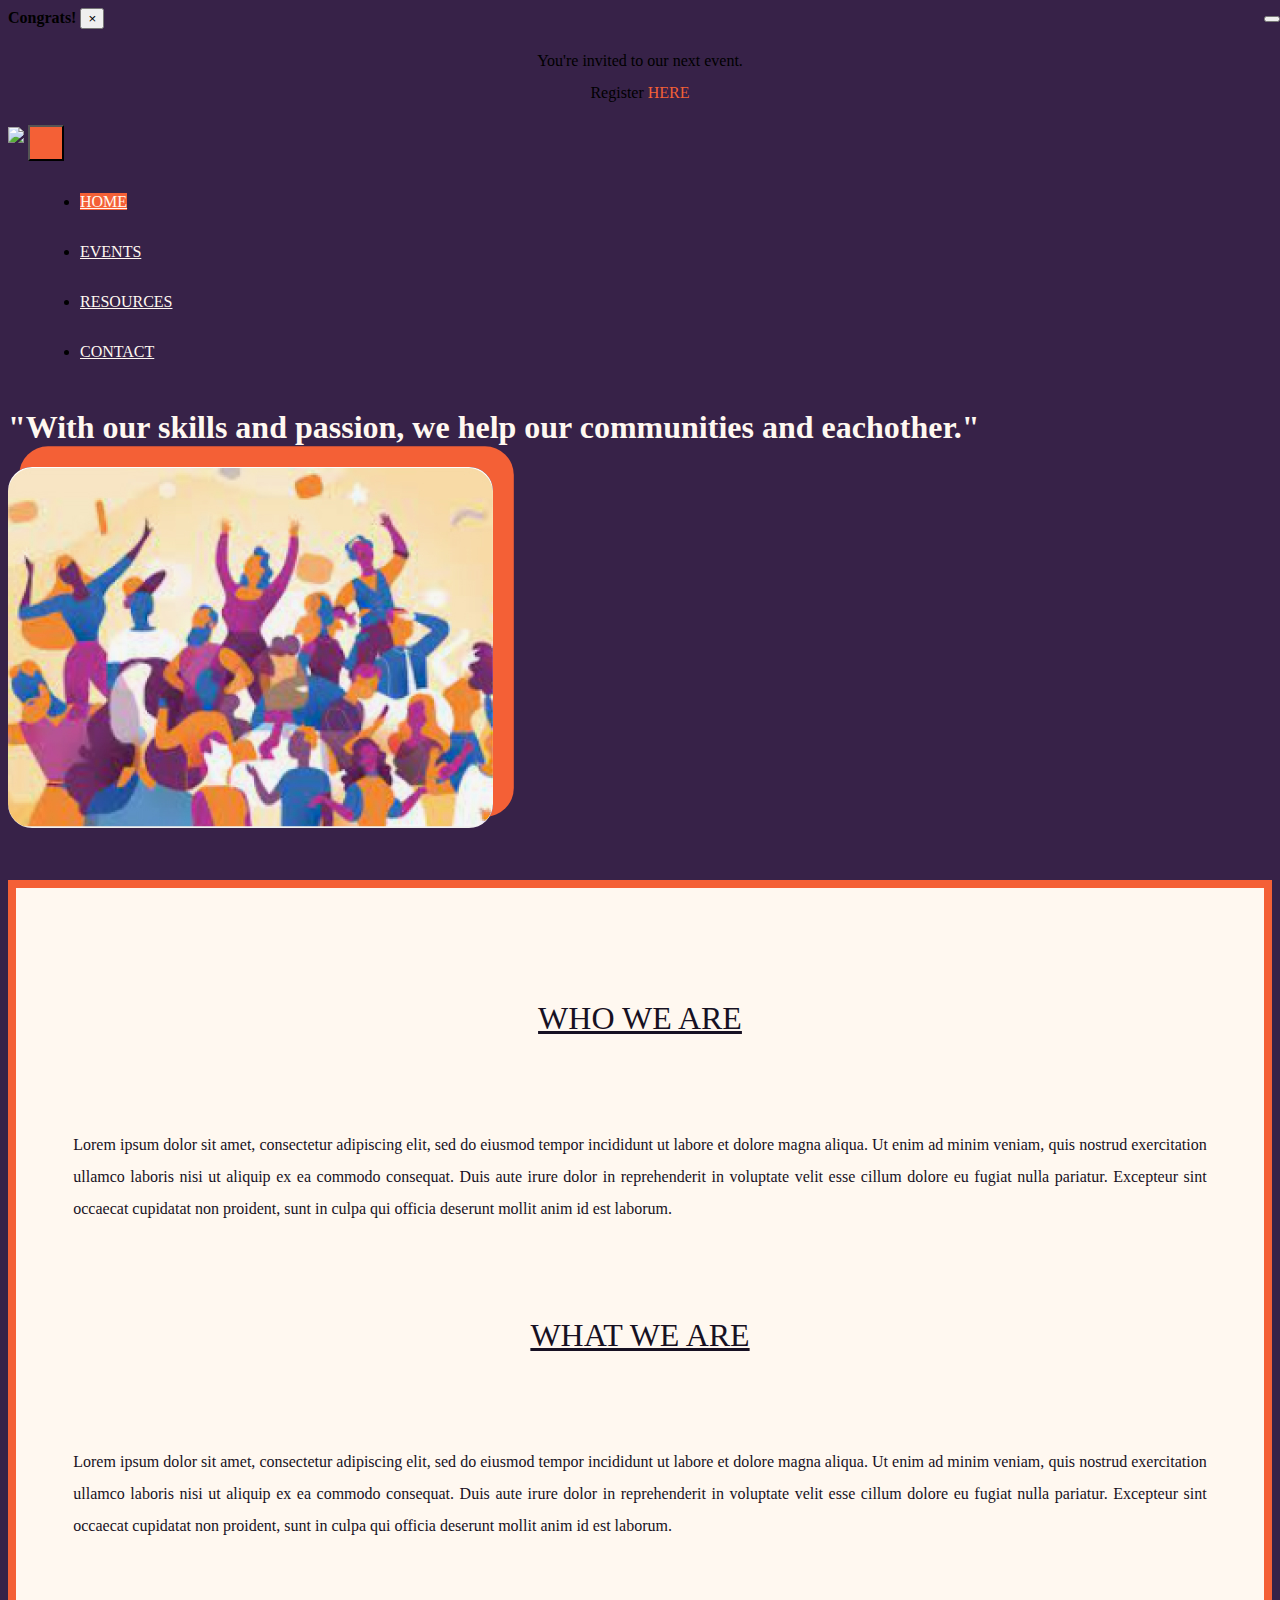
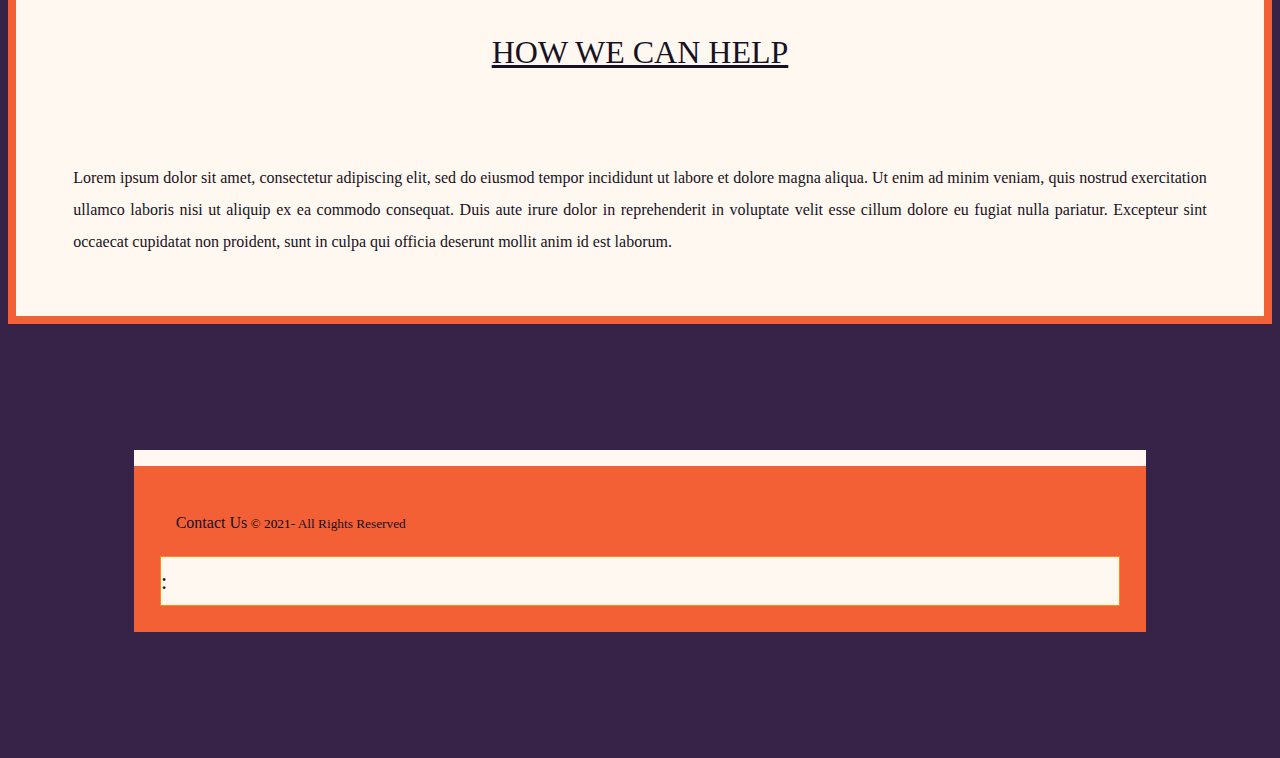
==== index.html @ d6dbbbba "adds random winner popup" ====
<!DOCTYPE html>
<html>
<html lang="en">

<head>
    <!-- Required meta tags -->
    <meta charset="utf-8">
    <meta name="viewport" content="width=device-width, initial-scale=1">

    <!-- Bootstrap CSS -->
    <link rel="stylesheet" href="css/index.css">
    <link rel="stylesheet" href="css/nav.css">
    <link href="https://cdn.jsdelivr.net/npm/bootstrap@5.0.1/dist/css/bootstrap.min.css" rel="stylesheet"
        integrity="sha384-+0n0xVW2eSR5OomGNYDnhzAbDsOXxcvSN1TPprVMTNDbiYZCxYbOOl7+AMvyTG2x" crossorigin="anonymous">

    <title>Resources</title>

    <!-- Overwrite Bootstrap in this Style section. Make sure to use the same level of specificity as the Bootstrap you are trying to overide-->
    <style>

:root{
    --main-bg-color: #372248;
    --main-light-color: #FFF8F0;
    --main-accent-color: #F46036;
    --secondary-accent-color: #FF8811;
    --main-dark-color: #171123;
    --special-font: "Avory I Latin" Helvetica Arial;
    --main-font: "Myriad Pro" Helvetica Arial;
    --heading-font: "Fieldwork Hum bold" Helvetica Arial; 
    }

    .darkmode {
    --main-bg-color: #FFF8F0;
    --main-light-color: #372248;;
    --main-accent-color: #FF8811;
    --secondary-accent-color: #F46036;
    --main-dark-color: #FFF8F0;
    --special-font: "Avory I Latin" Helvetica Arial;
    --main-font: "Myriad Pro" Helvetica Arial;
    --heading-font: "Fieldwork Hum bold" Helvetica Arial; 
  }



        body {
            background-color: var(--main-bg-color);
        }

        footer p {
            margin: 1em;
        }

       
        li.nav-item{
            margin: 2rem;
        }

        .nav-link {
            color: var(--main-light-color);
        }

        .nav-pills .nav-link.active,
        .nav-pills .show>.nav-link {
            background-color: var(--main-accent-color);
        }

        .nav-pills .nav-link.active:hover {
            background-color: var(--secondary-accent-color);
            
        }

        .nav-link:focus,
        .nav-link:hover {
            color: var(--secondary-accent-color);
        }

        button.navbar-toggler:hover{
            background-color: var(--secondary-accent-color);
        }

        button.navbar-toggler{
            background-color: var(--main-accent-color);
            margin-right: 5rem;
            padding: 1rem;
        }

    </style>
</head>

<body>

    <div class="toast" role="alert" aria-live="assertive" aria-atomic="true" id="toast-win">
        <header class="toast-header justify-content-between">
            <strong class="mr-2">Congrats! </strong>
            <button id="toast-win-close" type="button" class="close ml-auto mb-2" data-dismiss="toast" aria-label="close">
                <span aria-hidden="true">&times;</span>
            </button>
        </header>
        <div class="toast-body">
          
          <p> You're invited to our next event.</p><p> Register <a href="social.html" aria-label="link to social page">HERE</a></p>
        </div>

      </div>
      
    <header class="sticky-top">
        <div class="container">
        <nav class="navbar nav-pills navbar-expand-md navbar-expand-lg">
            <div class="container-fluid align-items-center">
                    <a class="navbar-brand" href="#"><img class="img-fluid" src="imgs/logo.png"></a>
                    <button class="navbar-toggler" type="button" data-bs-toggle="collapse" data-bs-target="#navbarTogglerDemo02" aria-controls="navbarTogglerDemo02" aria-expanded="false" aria-label="Toggle navigation">
                        <span class="navbar-toggler-icon"><i class="fas fa-bars"></i></span>
                    </button>
                <div class="collapse navbar-collapse" id="navbarTogglerDemo02">
                <ul class="navbar-nav me-auto mb-2 mb-lg-0 align-items-center">
                    <li class="nav-item">
                        <a class="nav-link active" aria-current="page" href="#">HOME</a>
                    </li>
                    <li class="nav-item">
                        <a class="nav-link" href="events.html">EVENTS</a>
                    </li>
                    <li class="nav-item">
                        <a class="nav-link" href="resources.html">RESOURCES</a>
                    </li>
                    <li class="nav-item">
                        <a class="nav-link" href="contact.html">CONTACT</a>
                    </li>
                </ul>
                </div>
            </div>
            <button id="dark-mode-toggle" type="button" class="btn dark-mode-toggle col-1" aria-label="toggle dark mode">
                <i class="fas fa-adjust"></i>
              </button>
        </nav>
    </div>
    </header>

    <div class="container">
     <aside class = "container"> 
        <section class="row">
    
            <div class="row justify-content-between align-items-center">
                <div class ="col ">
                    <h1> "With our skills and passion, we help our communities and eachother."</h1>
                </div>    
                <div class="col-4">
                    <img class="img-fluid home-img" src="imgs/HomeCelebration.jpg" alt="Gathering" name="Gathering">
                </div>
            </div>
        </section>
    
    </aside>
        
        <main class = "container">

            
           <div class="home-about row">
                <div class="who col-4 col-sm-12">
                    <h2><u>WHO WE ARE</u></h2>
                        <p>Lorem ipsum dolor sit amet, consectetur adipiscing elit, sed do eiusmod tempor incididunt ut labore et dolore magna aliqua. Ut enim ad minim veniam, quis nostrud exercitation ullamco laboris nisi ut aliquip ex ea commodo consequat. Duis aute irure dolor in reprehenderit in voluptate velit esse cillum dolore eu fugiat nulla pariatur. Excepteur sint occaecat cupidatat non proident, sunt in culpa qui officia deserunt mollit anim id est laborum.</p>
        
                </div>
        
                <div class="what col-4 col-sm-12">
                    <h2><u>WHAT WE ARE</u></h2>
                    
                        <p>Lorem ipsum dolor sit amet, consectetur adipiscing elit, sed do eiusmod tempor incididunt ut labore et dolore magna aliqua. Ut enim ad minim veniam, quis nostrud exercitation ullamco laboris nisi ut aliquip ex ea commodo consequat. Duis aute irure dolor in reprehenderit in voluptate velit esse cillum dolore eu fugiat nulla pariatur. Excepteur sint occaecat cupidatat non proident, sunt in culpa qui officia deserunt mollit anim id est laborum.</p>
                </div>
        
                <div class="how col-4 col-sm-12">
                    <h2><u>HOW WE CAN HELP</u></h2>
                    
                        <p>Lorem ipsum dolor sit amet, consectetur adipiscing elit, sed do eiusmod tempor incididunt ut labore et dolore magna aliqua. Ut enim ad minim veniam, quis nostrud exercitation ullamco laboris nisi ut aliquip ex ea commodo consequat. Duis aute irure dolor in reprehenderit in voluptate velit esse cillum dolore eu fugiat nulla pariatur. Excepteur sint occaecat cupidatat non proident, sunt in culpa qui officia deserunt mollit anim id est laborum.</p>
                
                </div>
            </div>
        <script src="https://cdn.jsdelivr.net/npm/bootstrap@5.0.1/dist/js/bootstrap.bundle.min.js"></script>
        </script>
        <script src="https://kit.fontawesome.com/b0a0ea17a8.js" crossorigin="anonymous"></script>
        <script src="js/darkmode.js"></script>
        <script src="js/toastwin.js"></script>
    </main>

    </div>


    <footer class="container align-items-center">
        <div class="row justify-content-center align-items-center">
            <div class="col-4 col-md-4 col-sm-12 align-items-center">
                <p><a href="contact.php" target="_blank"> Contact Us</a><small> &copy; 2021-
                <?=date('Y')?> <a href="mailto:1306homebase@gmail.com">All Rights Reserved</a>
            </small></p>
            </div>
                <div class="badge col-1 col-md-1 col-sm-3">
                    <a href="social.html"><i class="fab fa-instagram"></i></a>
                </div>
                <div class="badge col-1 col-md-1 col-sm-3">
                    <a href="social.html"><i class="fab fa-github"></i></a>
                </div>
                <div class="badge col-1 col-md-1 col-sm-3">
                    <a href="social.html"><i class="fab fa-twitter-square"></i></a>
                </div>
                <div class="badge col-1 col-md-1 col-sm-3">
                    <a href="social.html"><i class="fab fa-meetup"></i></a>
                </div>
        <div class="clock container col-2 col-md-6 col-sm-12">
            <div class="row justify-content-evenly align-items-center">
                    <p class = "col-1" id="minutes"></p>
                    <p class = "col-1">:</p>
                    <p class = "col-1" id="seconds"></p>
                 <script type="text/javascript" src="js/timer.js"></script>
                
            </div>
        </div>  

        </div>

    </footer>
</body>

</html>
---- css/index.css ----
h1 {
    color: var(--main-light-color);
    font-family: var(--special-font);
  }

  .who h2, .what h2, .how h2 {
      font: var(--main-dark-color) var(--special-font);
      text-align: center;
      padding-top: 5%;
      padding-bottom: 5%;
      font-size: 2em;
  }

  .who, .what, .how {
    color: var(--main-dark-color);
  }

  aside {
    margin-top: 3rem; 
    margin-bottom: 3rem;
}

p {
    line-height: 2em;
    margin: 2em;
    font-size: 1em;
    text-align: justify;

}

.home-about {
    background-color: var(--main-light-color);
    border: .5em solid var(--main-accent-color);
    padding: 2%;
}

.home-img {
    border-radius: 1.5rem;
    box-shadow: 1rem -1rem 0 .3rem var(--main-accent-color);
}



  
  



/* div.container {
    border:rgb(116, 255, 9);
    display: grid;
    grid-template-columns: auto auto auto auto auto;
    grid-template-rows: auto auto auto auto auto;
    grid-gap: 10px;
}
   
section     {
    background-color: rosybrown;
    display: grid;
    grid-column: 1 / 5;
    grid-row: 1 / 3;
}


 .state {
    border:rgb(116, 255, 9) 12px;
    display: grid;
    grid-column: 1 / 3;
    grid-row: 2 / 3;
    background: rgb(255, 133, 46);
}
 
.right   {
    display: grid;
    grid-column: 3 / 5;
    grid-row: 2 / 3;
    background: seagreen;
}

main    {
    background-color: rosybrown;
    display: grid;
    grid-column: 1 / 5;
    grid-row: 3 / 5;
}

.who   {
    padding: 20px;
    display: grid;
    grid-column: 1 / 2;
    grid-row: 3 / 4;
}
.what   {
    padding: 20px;
    display: grid;
    grid-column: 2 / 3;
    grid-row: 3 / 4;
}

.how   {
    padding: 20px;
    display: grid;
    grid-column:  3 / 4;
    grid-row: 3 / 4;
}

.bar {
    display: grid;
    grid-column: 1 / 5;
    grid-row: 5 / 6;
}




/* START RESPONSIVE FOR IMGS/*

 /* extra large screens 


       
/* DESKTOP
@media all and (max-width: 2560px)   {
         
         img.partdesktop {
           width: 50%;
           justify-items: center;
          }

         .bardesk {
                width: 100%;
                justify-items: center;
               }
        
          .parttablet, .bartablet, .partphone, .barphone  {
             display: none;
          }
    
       /* TABLET RESPONSE
   
/*TABLET
@media all and (max-width: 920px) and (min-width: 1024px) {
       
        .parttablet {
            width: 50%;
            justify-items: center;
            }

        .bartablet {
            width: 100%;
            justify-items: center;
            }
       
       .partdesktop, .bardesk, .partphone, .barphone {
             display: none;
          } 
       
           TO HIDE BUTTONS AND SHOW HAMBURGER
          nav {
           display: none;
         }
         
        }

          /* PHONE RESPONSE 
            @media all and (max-width: 420px) 
          
        {

         .partphone {
                 width: 100%;
                 justify-items: center;
          }
          
          .barphone {
            width: 100%;
            justify-items: center;
            }
       
       
          .parttablet, .partdesktop, .bardesk, .tablet {
               display: none;
            }  
           }
       
               /* TO HIDE BUTTONS AND SHOW HAMBURGER 
        nav {
           display: none;
         }
        } */
---- css/nav.css ----
:root{
  --main-bg-color: #372248;
  --main-light-color: #FFF8F0;
  --main-accent-color: #F46036;
  --secondary-accent-color: #FF8811;
  --main-dark-color: #171123;
  --special-font: "Avory I Latin" Helvetica Arial;
  --main-font: "Myriad Pro" Helvetica Arial;
  --heading-font: "Fieldwork Hum bold" Helvetica Arial; 
  }

  .darkmode {
  --main-bg-color: #FFF8F0;
  --main-light-color: #372248;;
  --main-accent-color: #FF8811;
  --secondary-accent-color: #F46036;
  --main-dark-color: #FFF8F0;
  --special-font: "Avory I Latin" Helvetica Arial;
  --main-font: "Myriad Pro" Helvetica Arial;
  --heading-font: "Fieldwork Hum bold" Helvetica Arial; 
}

.toast-body > p
{
  line-height: 0em;
  text-align: center;
}

.toast-body > p > a {
  color: var(--main-accent-color);
  text-decoration: none;
}

.toast-body > p > a:link {
  color: var(--main-accent-color);
  text-decoration: none;
}

.toast-body > p > a:hover {
  color: var(--secondary-accent-color);
  text-decoration: none;
}

/* -------------- HEADER CSS --------------- */
header {
  background-color: var(--main-bg-color);
  width: 100%;
}


header > i {
  color: var(--main-light-color);
  justify-content: center;
}

nav > button > i {
  color: var(--main-light-color);
  font-size: 1.5rem;
}

nav > button {
  position: absolute;
  right: 0;
  top: 1rem;
}

/* -------------- FOOTER CSS --------------- */

footer {
  background-color: var(--main-accent-color);
  margin: 10%;
  border-top: 1rem solid var(--main-light-color);
  padding: 2%;

}

footer p a:link {
  color: var(--main-dark-color);
  text-decoration: none;
}

footer p a:hover {
  color: var(--main-bg-color);
  text-decoration: bold;
}

.clock .row{
  background-color: var(--main-light-color);
  border: 1px solid var(--secondary-accent-color);
}

.clock p {
  font-size: 1.5em;
  color: var(--main-dark-color);
  font-family: var(--special-font);
  line-height: auto;
  margin: 0;
}


.fa-instagram{
  color: var(--main-bg-color);
  max-width: 20vw;
}

div .fab{
  background-color: var(--secondary-accent-color);
  border-radius: 25px;
  font-size: 3rem;
}

.fa-github{
  color: var(--main-dark-color);
}

.fa-twitter-square{
  color: var(--main-bg-color);

}
.fa-meetup{
  color: var(--main-dark-color);

}
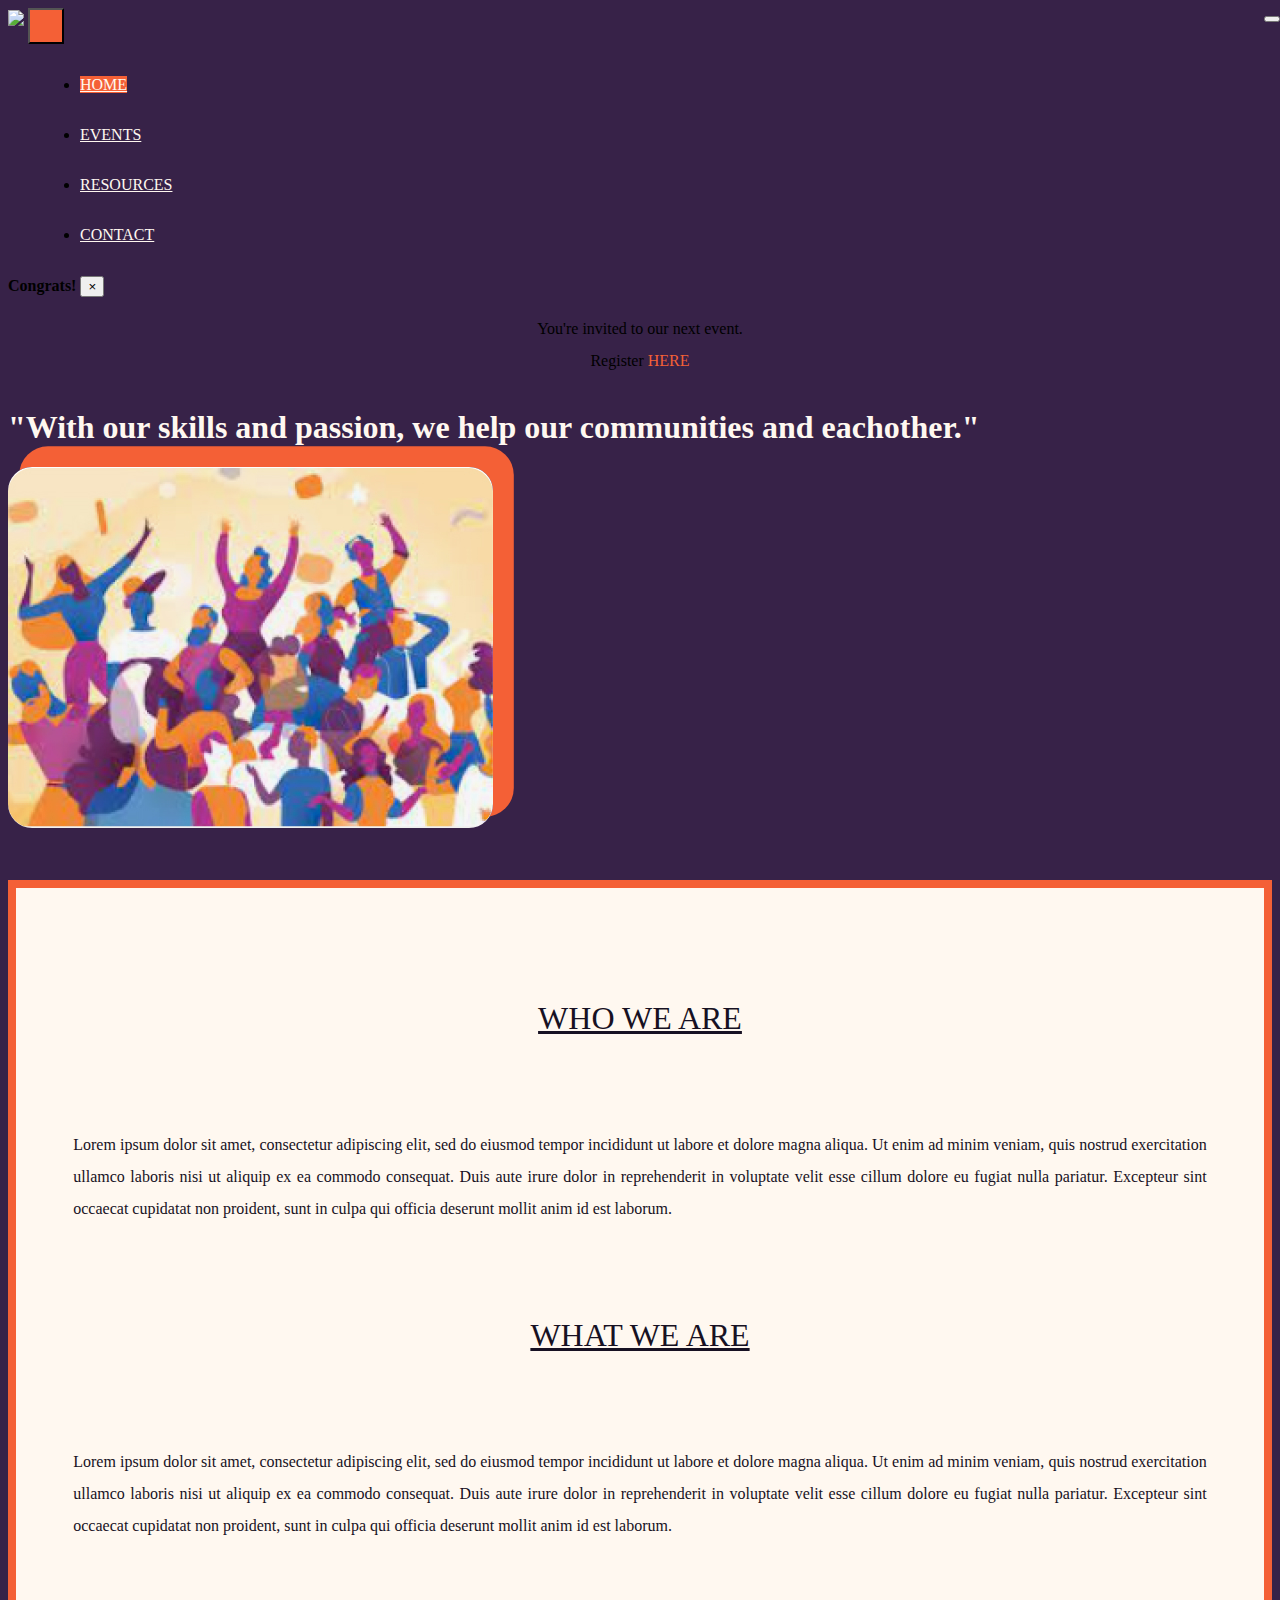
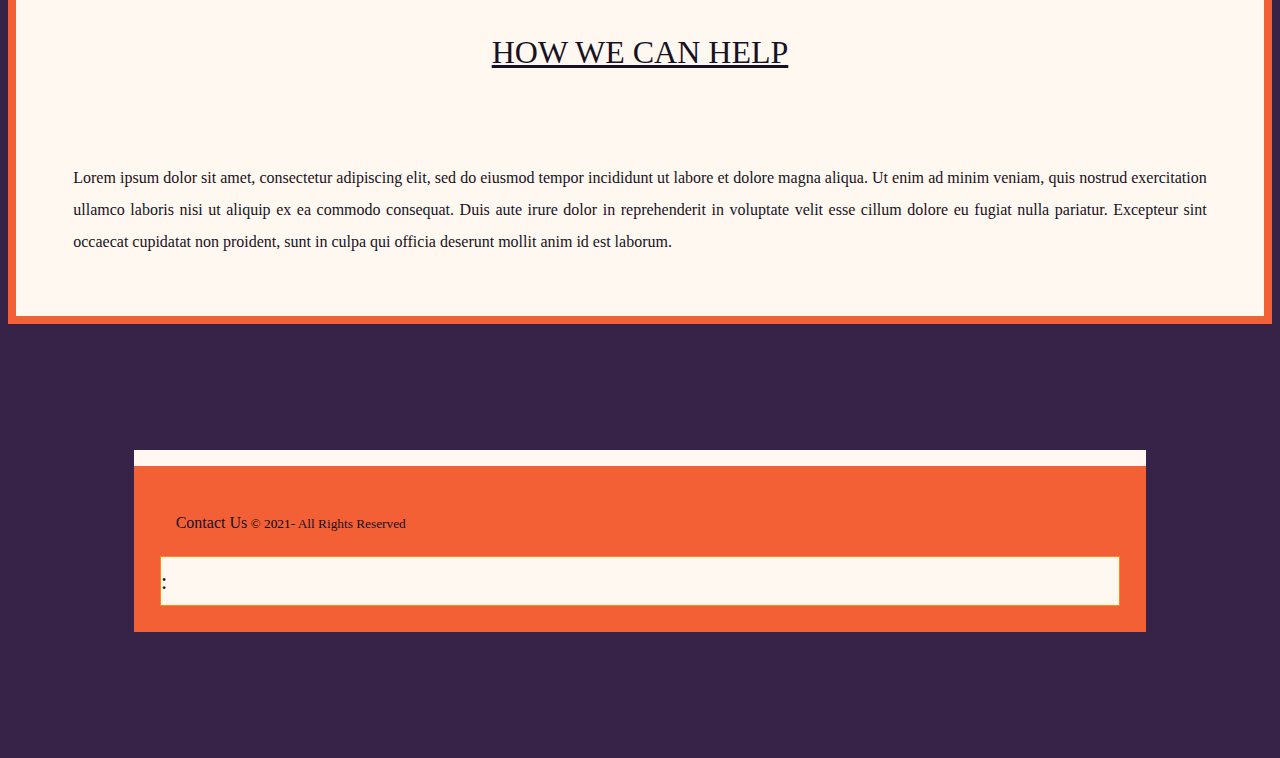
==== commit 10b50626: "polishes css removes excess html tags" ====
--- a/index.html
+++ b/index.html
@@ -1,7 +1,5 @@
 <!DOCTYPE html>
-<html>
 <html lang="en">
-
 <head>
     <!-- Required meta tags -->
     <meta charset="utf-8">
@@ -89,7 +87,38 @@
 
 <body>
 
-    <div class="toast" role="alert" aria-live="assertive" aria-atomic="true" id="toast-win">
+    <header class="sticky-top">
+        <div class="container">
+        <nav class="navbar nav-pills navbar-expand-md navbar-expand-lg">
+            <div class="container-fluid align-items-center">
+                    <a class="navbar-brand" href="index.html"><img class="img-fluid" src="imgs/logo.png"></a>
+                    <button class="navbar-toggler" type="button" data-bs-toggle="collapse" data-bs-target="#navbarTogglerDemo02" aria-controls="navbarTogglerDemo02" aria-expanded="false" aria-label="Toggle navigation">
+                        <span class="navbar-toggler-icon"><i class="fas fa-bars"></i></span>
+                    </button>
+                <div class="collapse navbar-collapse" id="navbarTogglerDemo02">
+                <ul class="navbar-nav me-auto mb-2 mb-lg-0 align-items-center">
+                    <li class="nav-item">
+                        <a class="nav-link active" aria-current="page" href="#">HOME</a>
+                    </li>
+                    <li class="nav-item">
+                        <a class="nav-link" href="events.html">EVENTS</a>
+                    </li>
+                    <li class="nav-item">
+                        <a class="nav-link" href="resources.html">RESOURCES</a>
+                    </li>
+                    <li class="nav-item">
+                        <a class="nav-link" href="contact.html">CONTACT</a>
+                    </li>
+                </ul>
+                </div>
+            </div>
+            <button id="dark-mode-toggle" type="button" class="btn dark-mode-toggle col-1" aria-label="toggle dark mode">
+                <i class="fas fa-adjust"></i>
+              </button>
+        </nav>
+    </div>
+
+    <div class="toast position-absolute top-0"  role="alert" aria-live="assertive" aria-atomic="true" id="toast-win">
         <header class="toast-header justify-content-between">
             <strong class="mr-2">Congrats! </strong>
             <button id="toast-win-close" type="button" class="close ml-auto mb-2" data-dismiss="toast" aria-label="close">
@@ -101,38 +130,7 @@
           <p> You're invited to our next event.</p><p> Register <a href="social.html" aria-label="link to social page">HERE</a></p>
         </div>
 
-      </div>
-      
-    <header class="sticky-top">
-        <div class="container">
-        <nav class="navbar nav-pills navbar-expand-md navbar-expand-lg">
-            <div class="container-fluid align-items-center">
-                    <a class="navbar-brand" href="#"><img class="img-fluid" src="imgs/logo.png"></a>
-                    <button class="navbar-toggler" type="button" data-bs-toggle="collapse" data-bs-target="#navbarTogglerDemo02" aria-controls="navbarTogglerDemo02" aria-expanded="false" aria-label="Toggle navigation">
-                        <span class="navbar-toggler-icon"><i class="fas fa-bars"></i></span>
-                    </button>
-                <div class="collapse navbar-collapse" id="navbarTogglerDemo02">
-                <ul class="navbar-nav me-auto mb-2 mb-lg-0 align-items-center">
-                    <li class="nav-item">
-                        <a class="nav-link active" aria-current="page" href="#">HOME</a>
-                    </li>
-                    <li class="nav-item">
-                        <a class="nav-link" href="events.html">EVENTS</a>
-                    </li>
-                    <li class="nav-item">
-                        <a class="nav-link" href="resources.html">RESOURCES</a>
-                    </li>
-                    <li class="nav-item">
-                        <a class="nav-link" href="contact.html">CONTACT</a>
-                    </li>
-                </ul>
-                </div>
-            </div>
-            <button id="dark-mode-toggle" type="button" class="btn dark-mode-toggle col-1" aria-label="toggle dark mode">
-                <i class="fas fa-adjust"></i>
-              </button>
-        </nav>
-    </div>
+    </div>   
     </header>
 
     <div class="container">
@@ -155,19 +153,19 @@
 
             
            <div class="home-about row">
-                <div class="who col-4 col-sm-12">
+                <div class="who col-lg-4 col-sm-12">
                     <h2><u>WHO WE ARE</u></h2>
                         <p>Lorem ipsum dolor sit amet, consectetur adipiscing elit, sed do eiusmod tempor incididunt ut labore et dolore magna aliqua. Ut enim ad minim veniam, quis nostrud exercitation ullamco laboris nisi ut aliquip ex ea commodo consequat. Duis aute irure dolor in reprehenderit in voluptate velit esse cillum dolore eu fugiat nulla pariatur. Excepteur sint occaecat cupidatat non proident, sunt in culpa qui officia deserunt mollit anim id est laborum.</p>
         
                 </div>
         
-                <div class="what col-4 col-sm-12">
+                <div class="what col-lg-4 col-sm-12">
                     <h2><u>WHAT WE ARE</u></h2>
                     
                         <p>Lorem ipsum dolor sit amet, consectetur adipiscing elit, sed do eiusmod tempor incididunt ut labore et dolore magna aliqua. Ut enim ad minim veniam, quis nostrud exercitation ullamco laboris nisi ut aliquip ex ea commodo consequat. Duis aute irure dolor in reprehenderit in voluptate velit esse cillum dolore eu fugiat nulla pariatur. Excepteur sint occaecat cupidatat non proident, sunt in culpa qui officia deserunt mollit anim id est laborum.</p>
                 </div>
         
-                <div class="how col-4 col-sm-12">
+                <div class="how col-lg-4 col-sm-12">
                     <h2><u>HOW WE CAN HELP</u></h2>
                     
                         <p>Lorem ipsum dolor sit amet, consectetur adipiscing elit, sed do eiusmod tempor incididunt ut labore et dolore magna aliqua. Ut enim ad minim veniam, quis nostrud exercitation ullamco laboris nisi ut aliquip ex ea commodo consequat. Duis aute irure dolor in reprehenderit in voluptate velit esse cillum dolore eu fugiat nulla pariatur. Excepteur sint occaecat cupidatat non proident, sunt in culpa qui officia deserunt mollit anim id est laborum.</p>
@@ -186,24 +184,24 @@
 
     <footer class="container align-items-center">
         <div class="row justify-content-center align-items-center">
-            <div class="col-4 col-md-4 col-sm-12 align-items-center">
+            <div class="col-lg-4 col-md-4 col-sm-12 align-items-center">
                 <p><a href="contact.php" target="_blank"> Contact Us</a><small> &copy; 2021-
                 <?=date('Y')?> <a href="mailto:1306homebase@gmail.com">All Rights Reserved</a>
             </small></p>
             </div>
-                <div class="badge col-1 col-md-1 col-sm-3">
+                <div class="badge col-lg-1 col-md-2 col-sm-3">
                     <a href="social.html"><i class="fab fa-instagram"></i></a>
                 </div>
-                <div class="badge col-1 col-md-1 col-sm-3">
+                <div class="badge col-lg-1 col-md-2 col-sm-3">
                     <a href="social.html"><i class="fab fa-github"></i></a>
                 </div>
-                <div class="badge col-1 col-md-1 col-sm-3">
+                <div class="badge col-lg-1 col-md-2 col-sm-3">
                     <a href="social.html"><i class="fab fa-twitter-square"></i></a>
                 </div>
-                <div class="badge col-1 col-md-1 col-sm-3">
+                <div class="badge col-lg-1 col-md-2 col-sm-3">
                     <a href="social.html"><i class="fab fa-meetup"></i></a>
                 </div>
-        <div class="clock container col-2 col-md-6 col-sm-12">
+        <div class="clock container col-lg-2 col-md-4 col-sm-4">
             <div class="row justify-content-evenly align-items-center">
                     <p class = "col-1" id="minutes"></p>
                     <p class = "col-1">:</p>
--- a/css/nav.css
+++ b/css/nav.css
@@ -19,7 +19,9 @@
   --main-font: "Myriad Pro" Helvetica Arial;
   --heading-font: "Fieldwork Hum bold" Helvetica Arial; 
 }
-
+.toastr{
+  z-index: 9998;
+}
 .toast-body > p
 {
   line-height: 0em;
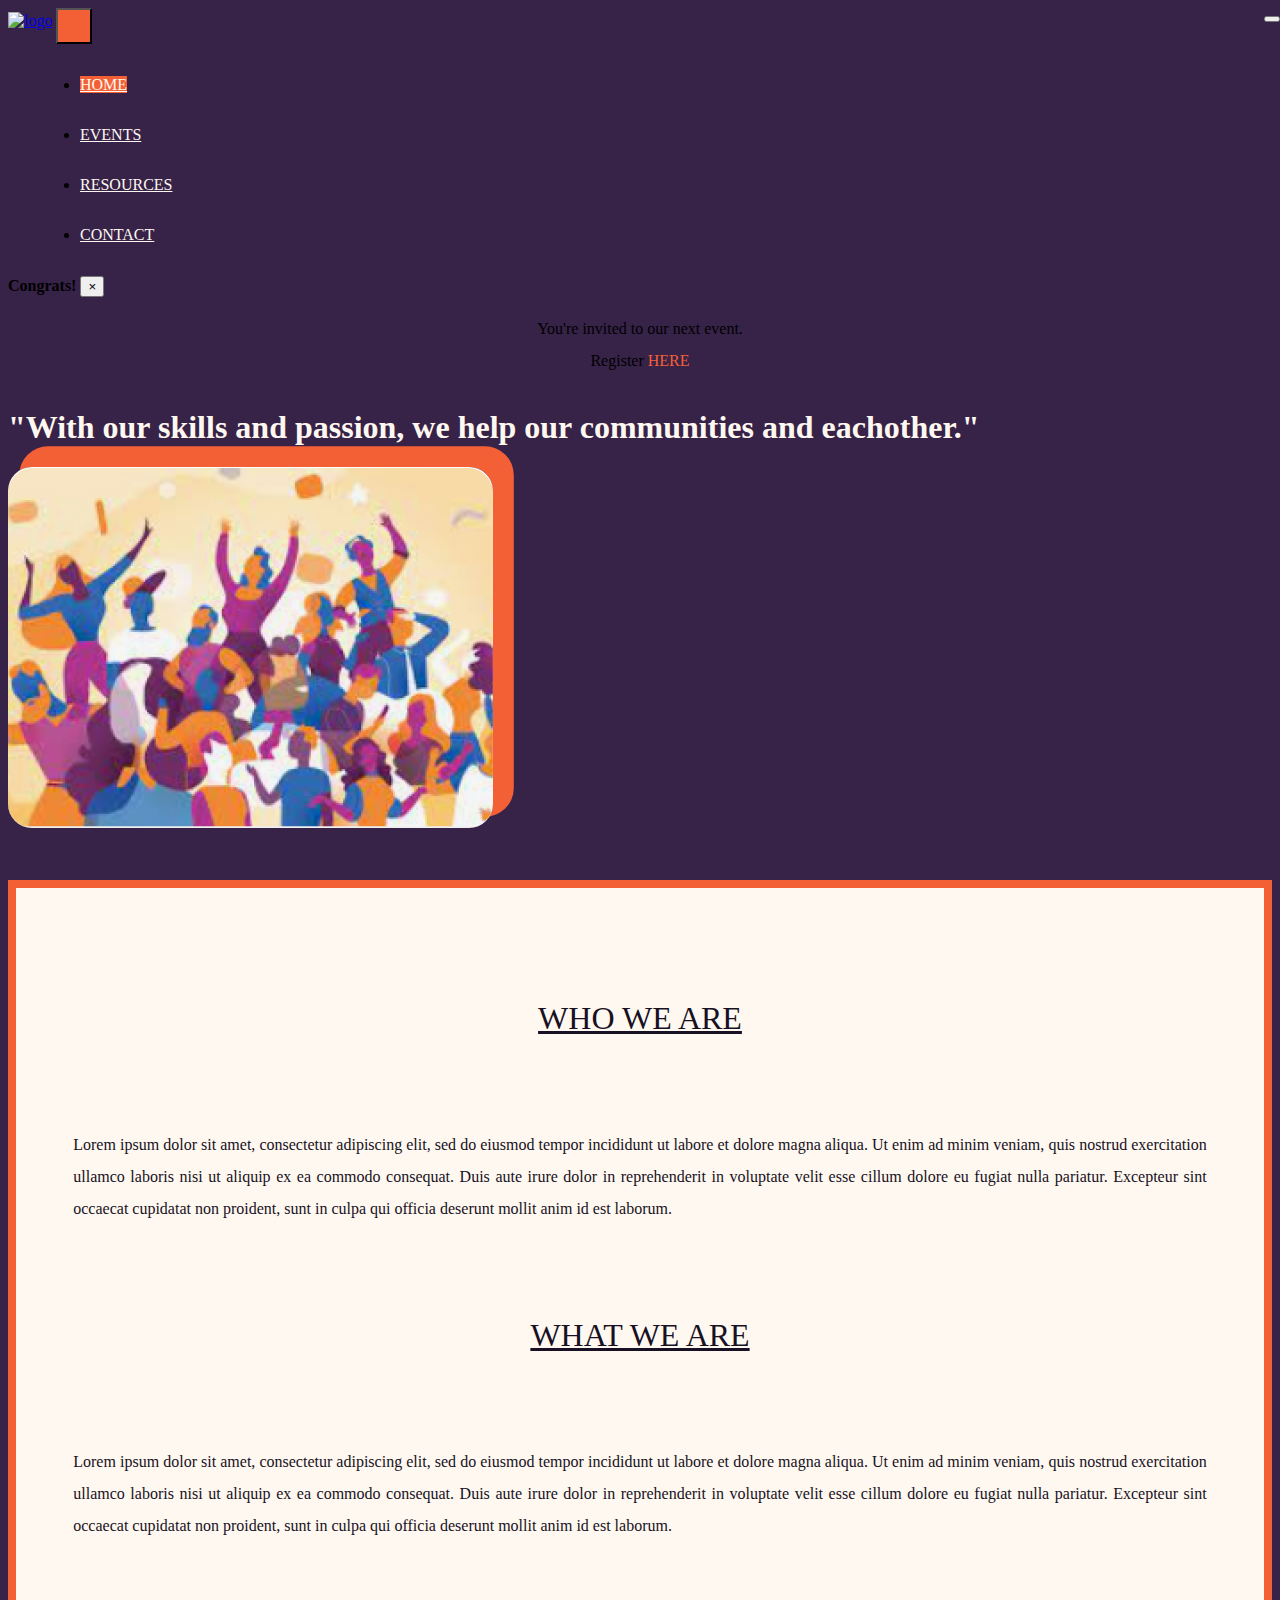
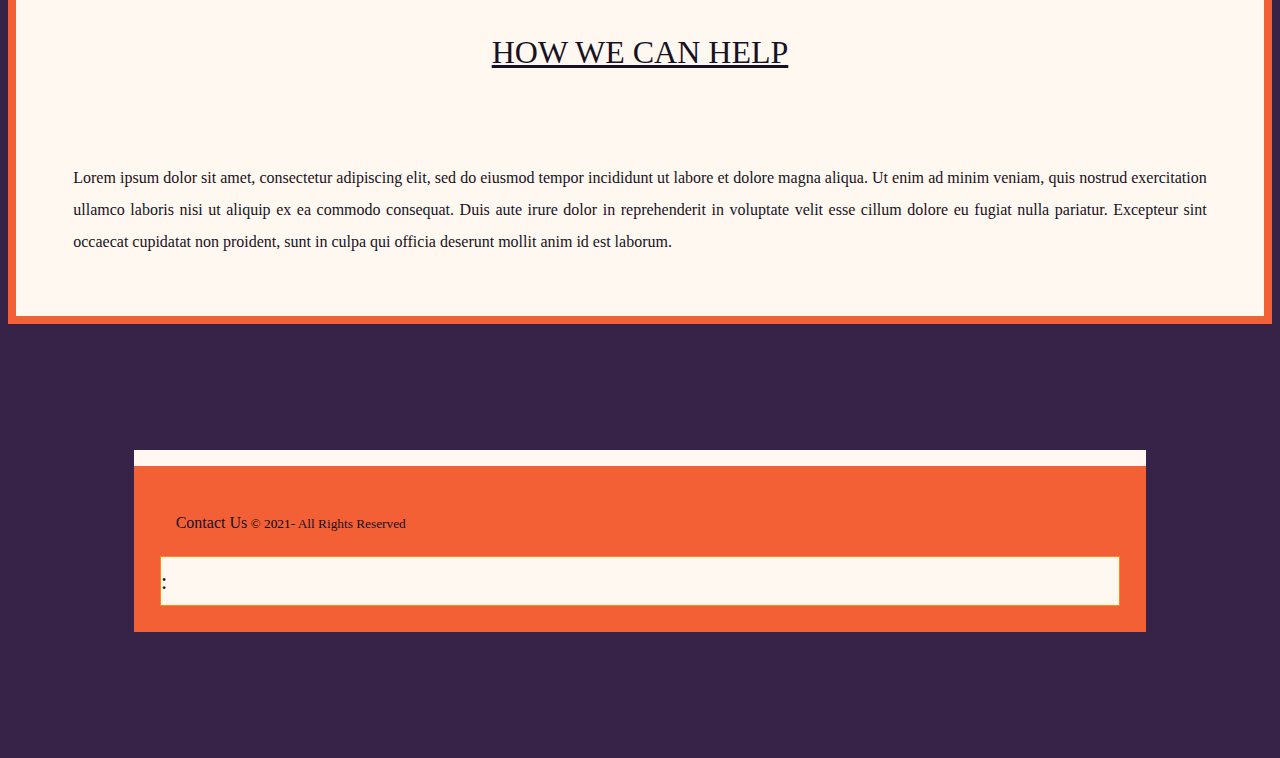
==== commit 98ab0750: "Merge branch 'validationtest' of https://github.com/ChibiMuse/IT163_DevTeam2 into Megan_CSSRefactor" ====
--- a/index.html
+++ b/index.html
@@ -11,8 +11,8 @@
     <link href="https://cdn.jsdelivr.net/npm/bootstrap@5.0.1/dist/css/bootstrap.min.css" rel="stylesheet"
         integrity="sha384-+0n0xVW2eSR5OomGNYDnhzAbDsOXxcvSN1TPprVMTNDbiYZCxYbOOl7+AMvyTG2x" crossorigin="anonymous">
 
-    <title>Resources</title>
-
+    <title>HOME</title>
+    
     <!-- Overwrite Bootstrap in this Style section. Make sure to use the same level of specificity as the Bootstrap you are trying to overide-->
     <style>
 
@@ -91,7 +91,7 @@
         <div class="container">
         <nav class="navbar nav-pills navbar-expand-md navbar-expand-lg">
             <div class="container-fluid align-items-center">
-                    <a class="navbar-brand" href="index.html"><img class="img-fluid" src="imgs/logo.png"></a>
+                    <a class="navbar-brand" href="index.html"><img class="img-fluid" src="imgs/logo.png" alt="logo"></a>
                     <button class="navbar-toggler" type="button" data-bs-toggle="collapse" data-bs-target="#navbarTogglerDemo02" aria-controls="navbarTogglerDemo02" aria-expanded="false" aria-label="Toggle navigation">
                         <span class="navbar-toggler-icon"><i class="fas fa-bars"></i></span>
                     </button>
@@ -172,8 +172,7 @@
                 
                 </div>
             </div>
-        <script src="https://cdn.jsdelivr.net/npm/bootstrap@5.0.1/dist/js/bootstrap.bundle.min.js"></script>
-        </script>
+         <script src="https://cdn.jsdelivr.net/npm/bootstrap@5.0.1/dist/js/bootstrap.bundle.min.js"></script>
         <script src="https://kit.fontawesome.com/b0a0ea17a8.js" crossorigin="anonymous"></script>
         <script src="js/darkmode.js"></script>
         <script src="js/toastwin.js"></script>
@@ -216,4 +215,4 @@
     </footer>
 </body>
 
-</html>+</html>
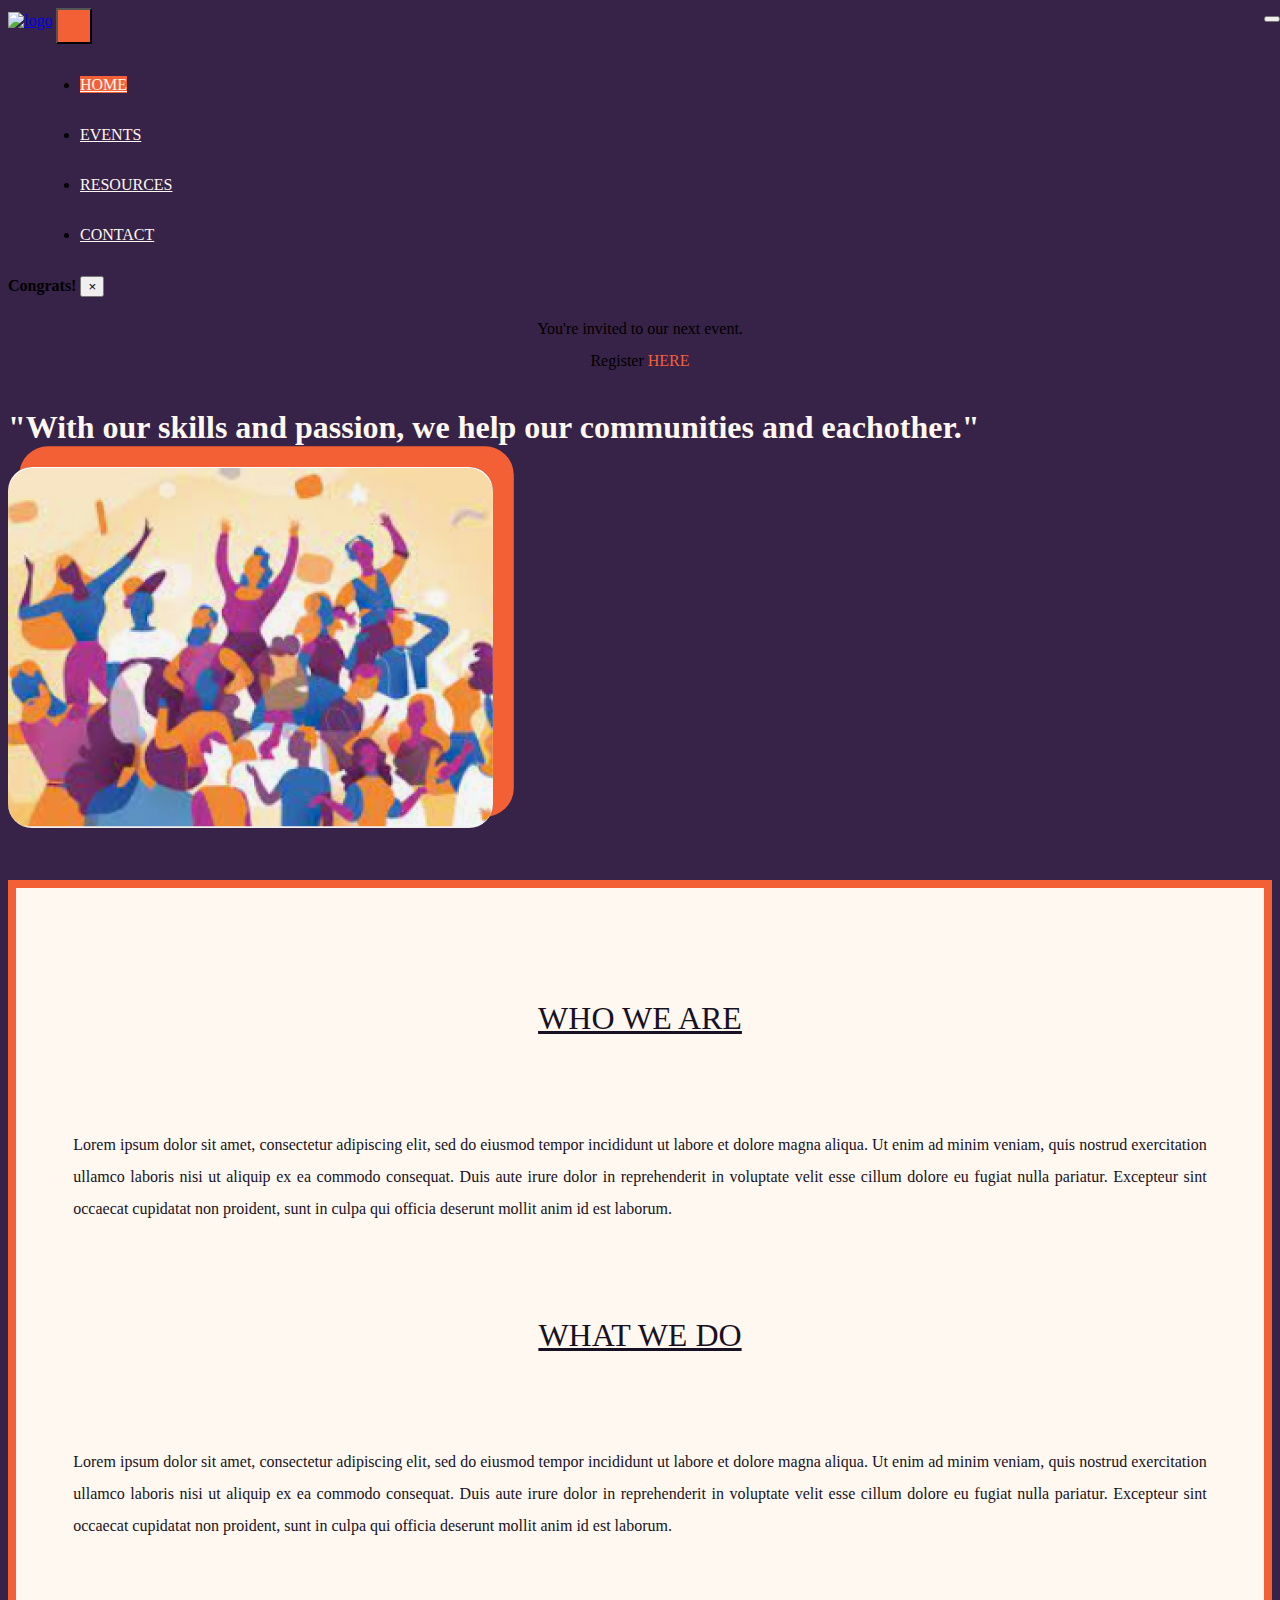
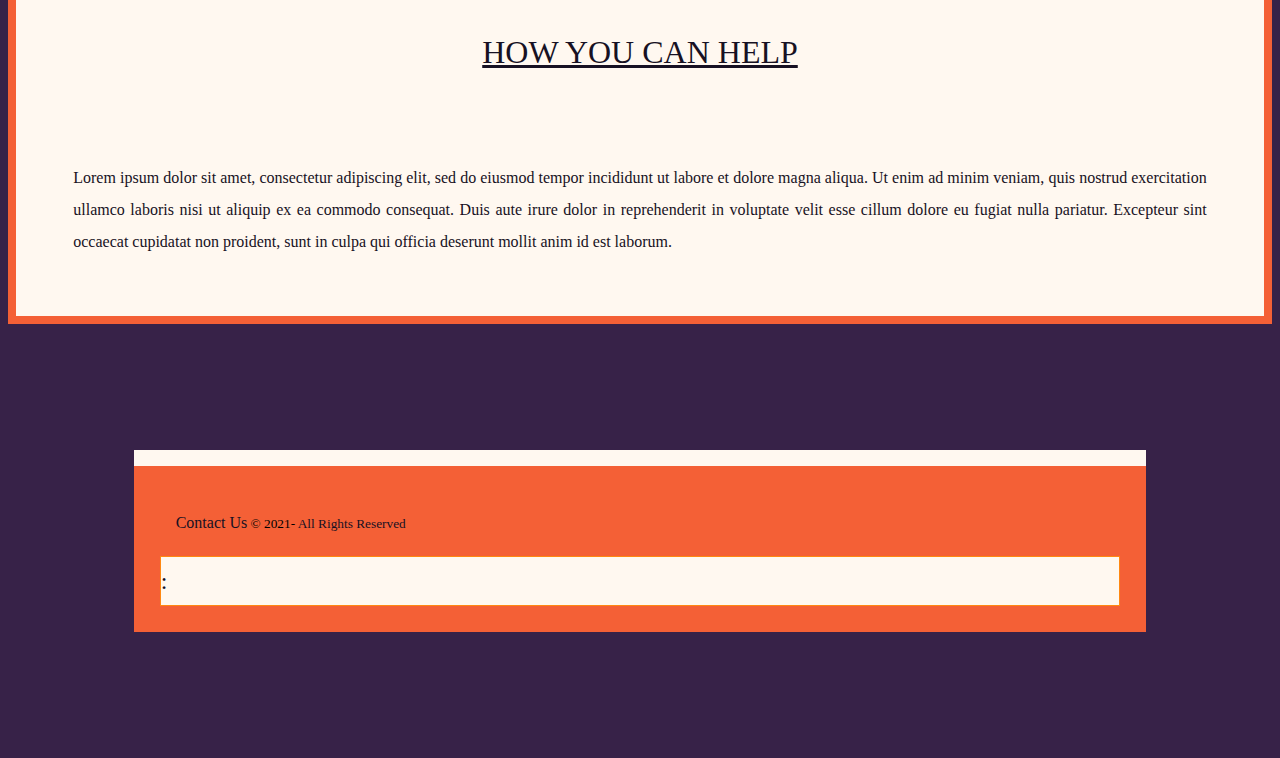
==== commit 56266245: "text fix on index" ====
--- a/index.html
+++ b/index.html
@@ -4,6 +4,10 @@
     <!-- Required meta tags -->
     <meta charset="utf-8">
     <meta name="viewport" content="width=device-width, initial-scale=1">
+    <meta name="description" content="A social gathering and inspiration place for technically skilled individuals to team up for community centered projects.">
+    <meta name="keywords" content="tech4good, tech, technology, social, events, learning, collaboration, programming, coding, programmer">
+    <meta name="author" content="Team Project by Kelly H, Jordan L, and Megan S">
+    <meta name="Robots" content="noindex, nofollow">
 
     <!-- Bootstrap CSS -->
     <link rel="stylesheet" href="css/index.css">
@@ -91,11 +95,11 @@
         <div class="container">
         <nav class="navbar nav-pills navbar-expand-md navbar-expand-lg">
             <div class="container-fluid align-items-center">
-                    <a class="navbar-brand" href="index.html"><img class="img-fluid" src="imgs/logo.png" alt="logo"></a>
-                    <button class="navbar-toggler" type="button" data-bs-toggle="collapse" data-bs-target="#navbarTogglerDemo02" aria-controls="navbarTogglerDemo02" aria-expanded="false" aria-label="Toggle navigation">
+                    <a class="navbar-brand collapse navbar-collapse" href="index.html"><img class="img-fluid" src="imgs/logo.png" alt="logo"></a>
+                    <button class="navbar-toggler" type="button" data-bs-toggle="collapse" data-bs-target="#navbarToggler" aria-controls="navbarToggler" aria-expanded="false" aria-label="Toggle navigation">
                         <span class="navbar-toggler-icon"><i class="fas fa-bars"></i></span>
                     </button>
-                <div class="collapse navbar-collapse" id="navbarTogglerDemo02">
+                <div class="collapse navbar-collapse" id="navbarToggler">
                 <ul class="navbar-nav me-auto mb-2 mb-lg-0 align-items-center">
                     <li class="nav-item">
                         <a class="nav-link active" aria-current="page" href="#">HOME</a>
@@ -118,7 +122,7 @@
         </nav>
     </div>
 
-    <div class="toast position-absolute top-0"  role="alert" aria-live="assertive" aria-atomic="true" id="toast-win">
+    <div class="toast position-absolute top-2"  role="alert" aria-live="assertive" aria-atomic="true" id="toast-win">
         <header class="toast-header justify-content-between">
             <strong class="mr-2">Congrats! </strong>
             <button id="toast-win-close" type="button" class="close ml-auto mb-2" data-dismiss="toast" aria-label="close">
@@ -150,8 +154,6 @@
     </aside>
         
         <main class = "container">
-
-            
            <div class="home-about row">
                 <div class="who col-lg-4 col-sm-12">
                     <h2><u>WHO WE ARE</u></h2>
@@ -160,13 +162,13 @@
                 </div>
         
                 <div class="what col-lg-4 col-sm-12">
-                    <h2><u>WHAT WE ARE</u></h2>
+                    <h2><u>WHAT WE DO</u></h2>
                     
                         <p>Lorem ipsum dolor sit amet, consectetur adipiscing elit, sed do eiusmod tempor incididunt ut labore et dolore magna aliqua. Ut enim ad minim veniam, quis nostrud exercitation ullamco laboris nisi ut aliquip ex ea commodo consequat. Duis aute irure dolor in reprehenderit in voluptate velit esse cillum dolore eu fugiat nulla pariatur. Excepteur sint occaecat cupidatat non proident, sunt in culpa qui officia deserunt mollit anim id est laborum.</p>
                 </div>
         
                 <div class="how col-lg-4 col-sm-12">
-                    <h2><u>HOW WE CAN HELP</u></h2>
+                    <h2><u>HOW YOU CAN HELP</u></h2>
                     
                         <p>Lorem ipsum dolor sit amet, consectetur adipiscing elit, sed do eiusmod tempor incididunt ut labore et dolore magna aliqua. Ut enim ad minim veniam, quis nostrud exercitation ullamco laboris nisi ut aliquip ex ea commodo consequat. Duis aute irure dolor in reprehenderit in voluptate velit esse cillum dolore eu fugiat nulla pariatur. Excepteur sint occaecat cupidatat non proident, sunt in culpa qui officia deserunt mollit anim id est laborum.</p>
                 
@@ -184,8 +186,8 @@
     <footer class="container align-items-center">
         <div class="row justify-content-center align-items-center">
             <div class="col-lg-4 col-md-4 col-sm-12 align-items-center">
-                <p><a href="contact.php" target="_blank"> Contact Us</a><small> &copy; 2021-
-                <?=date('Y')?> <a href="mailto:1306homebase@gmail.com">All Rights Reserved</a>
+                <p><a href="contact.html" target="_blank"> Contact Us</a><small> &copy; 2021-
+                <a href="mailto:1306homebase@gmail.com">All Rights Reserved</a>
             </small></p>
             </div>
                 <div class="badge col-lg-1 col-md-2 col-sm-3">
--- a/css/nav.css
+++ b/css/nav.css
@@ -76,13 +76,13 @@
 
 }
 
-footer p a:link {
+footer p a:link, footer p a:visited {
   color: var(--main-dark-color);
   text-decoration: none;
 }
 
 footer p a:hover {
-  color: var(--main-bg-color);
+  color: var(--main-light-color);
   text-decoration: bold;
 }
 
